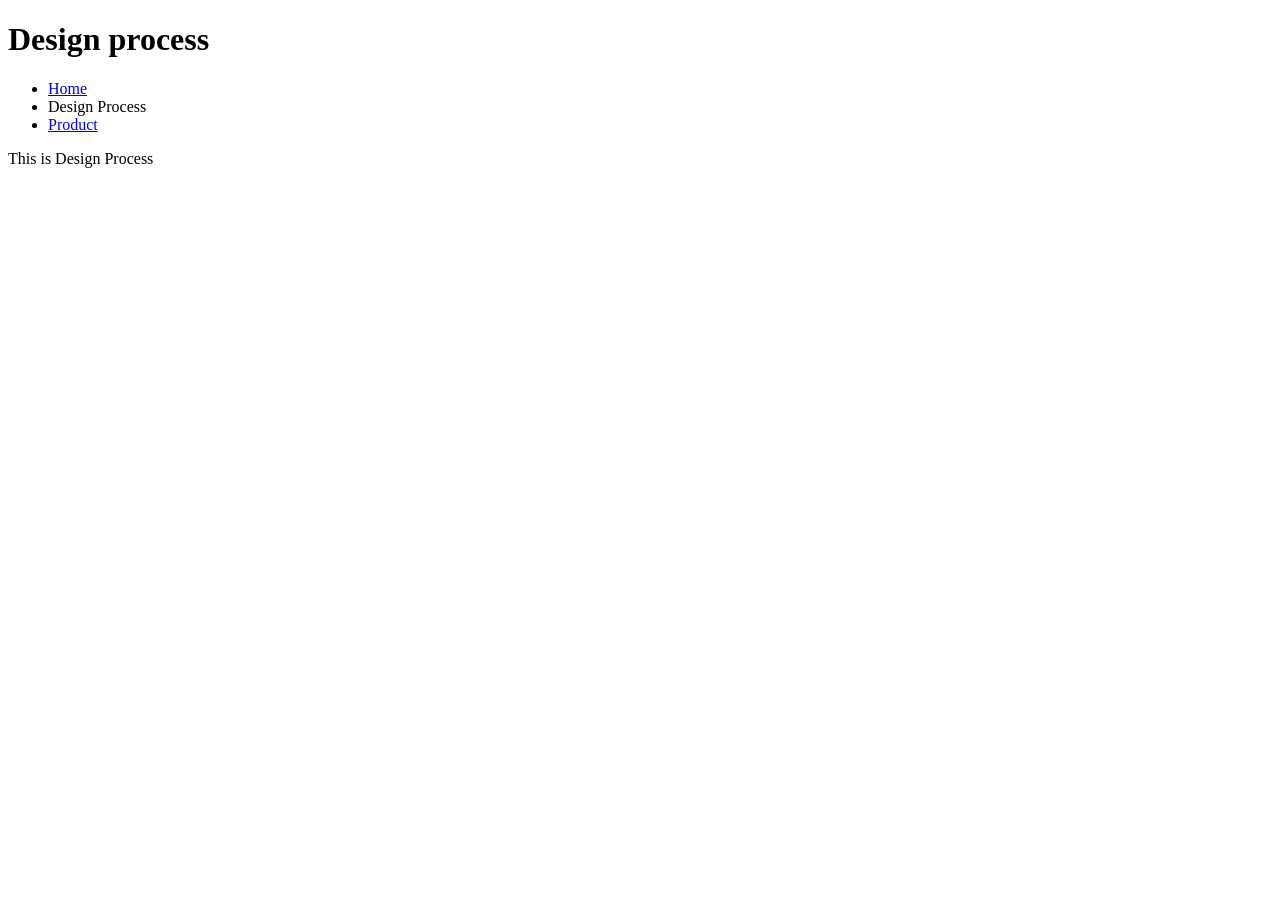
==== designprocess.html @ 1af2cadf "Create designprocess.html" ====
<!doctype html>
<html>
<head>
<meta charset="utf-8">

<!-- Load external CSS styles -->
<link rel="stylesheet" href="styles.css">
</head>
<body>
<h1>Design process</h1>
<ul>
<li><a href="index.html">Home</a></li>
<li>Design Process</li>
<li><a href="product.html">Product</a></li>
</ul>

<p> This is Design Process
</p>

</body>
</html>
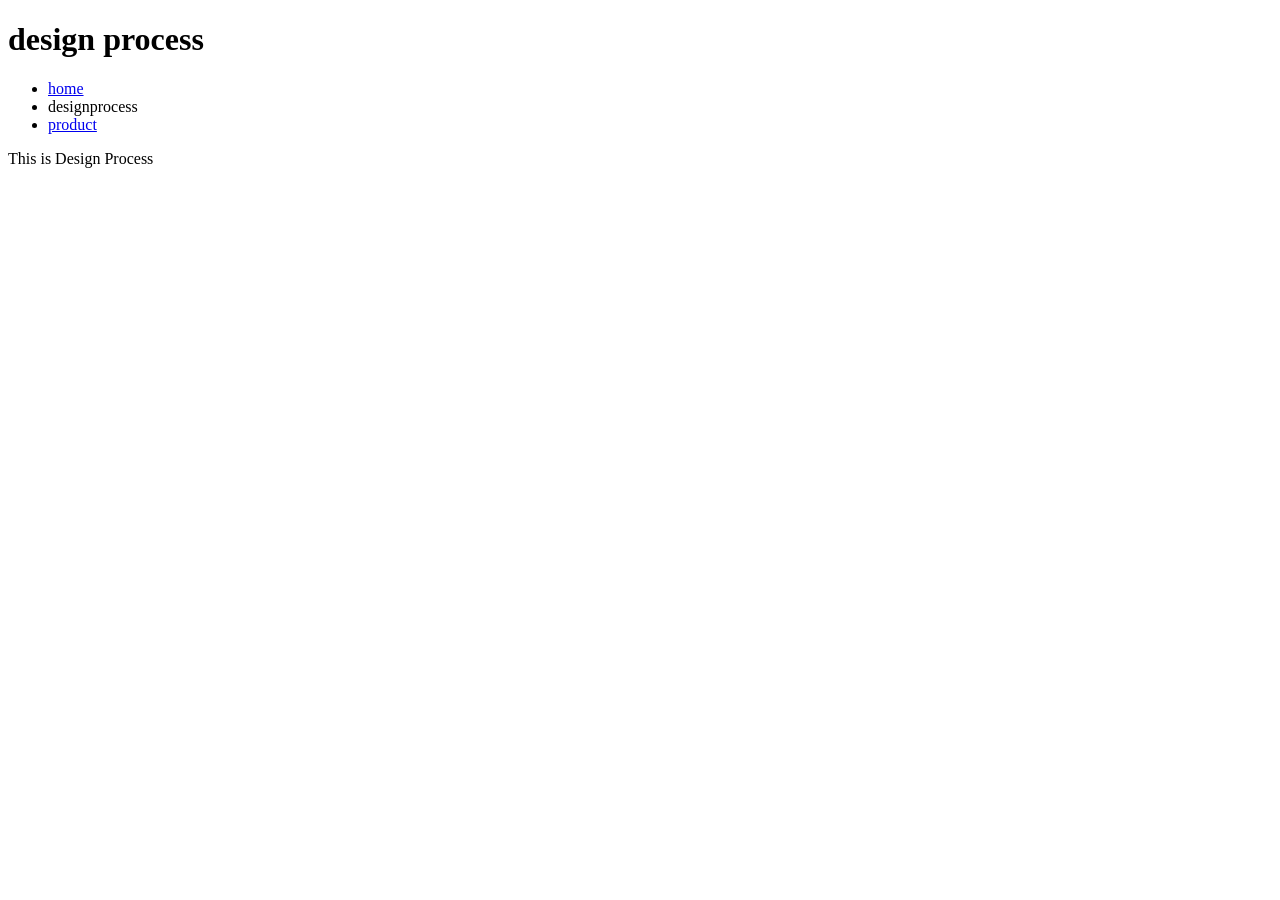
==== commit 3fd99a29: "Update designprocess.html" ====
--- a/designprocess.html
+++ b/designprocess.html
@@ -7,11 +7,11 @@
 <link rel="stylesheet" href="styles.css">
 </head>
 <body>
-<h1>Design process</h1>
+<h1>design process</h1>
 <ul>
-<li><a href="index.html">Home</a></li>
-<li>Design Process</li>
-<li><a href="product.html">Product</a></li>
+<li><a href="index.html">home</a></li>
+<li>designprocess</li>
+<li><a href="product.html">product</a></li>
 </ul>
 
 <p> This is Design Process
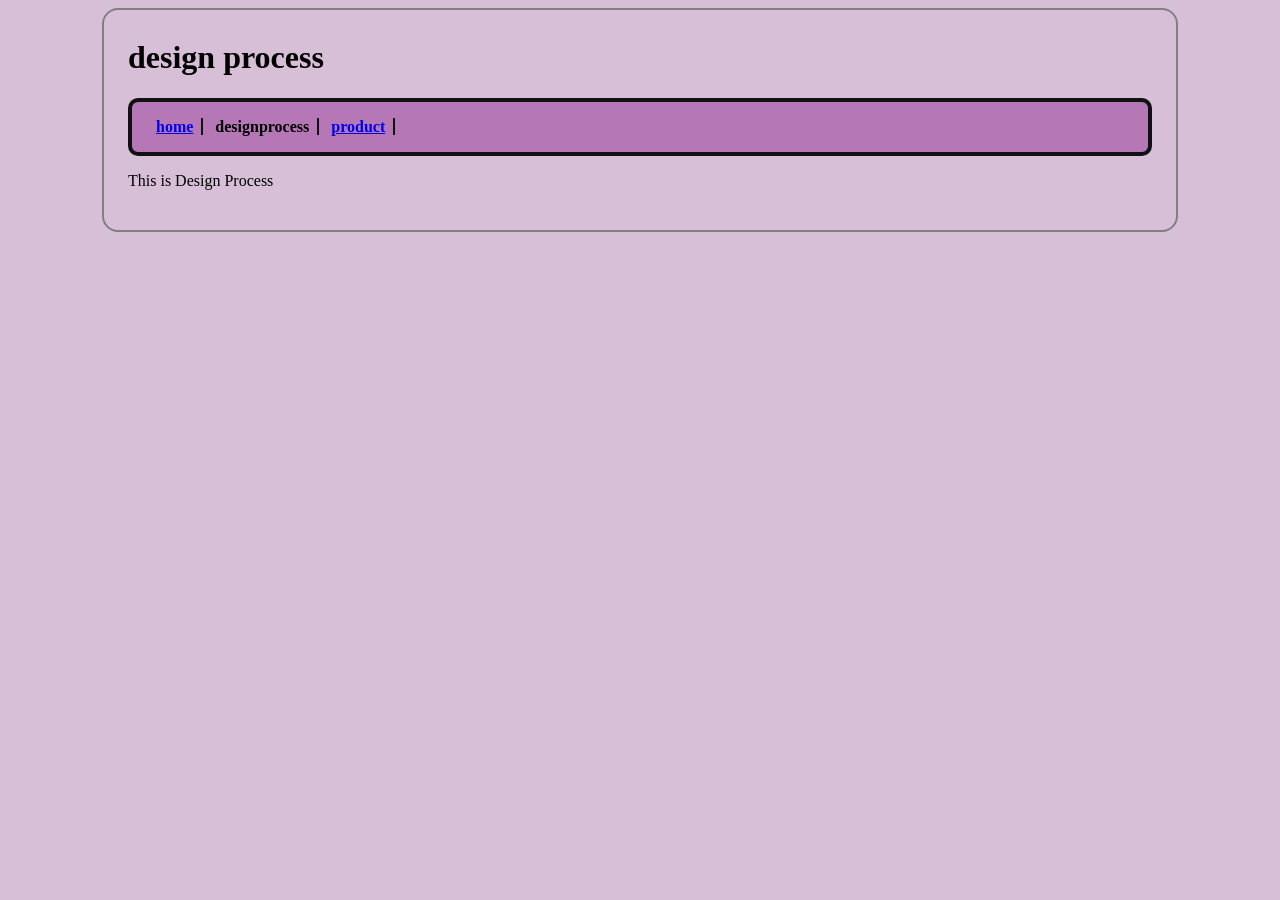
==== commit 105de874: "Update designprocess.html" ====
--- a/designprocess.html
+++ b/designprocess.html
@@ -4,7 +4,7 @@
 <meta charset="utf-8">
 
 <!-- Load external CSS styles -->
-<link rel="stylesheet" href="styles.css">
+<link rel="stylesheet" href="style.css">
 </head>
 <body>
 <h1>design process</h1>
@@ -14,8 +14,10 @@
 <li><a href="product.html">product</a></li>
 </ul>
 
-<p> This is Design Process
-</p>
+<p> This is Design Process </p>
+
+<a href="https://canva.link/5ergwhujmawmbwj" target=_blank">
+</a>
 
 </body>
 </html> 
--- a/style.css
+++ b/style.css
@@ -0,0 +1,36 @@
+body {
+background-color: thistle;
+border: 2px solid gray;
+border-radius: 16px;
+font-family: Calibri;
+margin-left: auto;
+margin-right: auto;
+max-width: 1024px;
+min-width: 256px;
+padding-top: 8px;
+padding-bottom: 24px;
+padding-left: 24px;
+padding-right: 24px;
+}
+
+html {
+background: radial-gradient(circle, skyblue, skyblue 50%, lighcyan 50%, skyblue);
+background-size: 8px 8px;
+}
+
+ul {
+list-style-type: none;
+background-color: #b577b5;
+border: 4px solid #111111;
+border-radius: 10px;
+font-family: sans serif;
+font-weight: bold;
+padding: 16px;
+}
+
+ul li {
+display: inline;
+border-right: 2px solid #111111;
+padding-right: 8px;
+padding-left: 8px;
+}
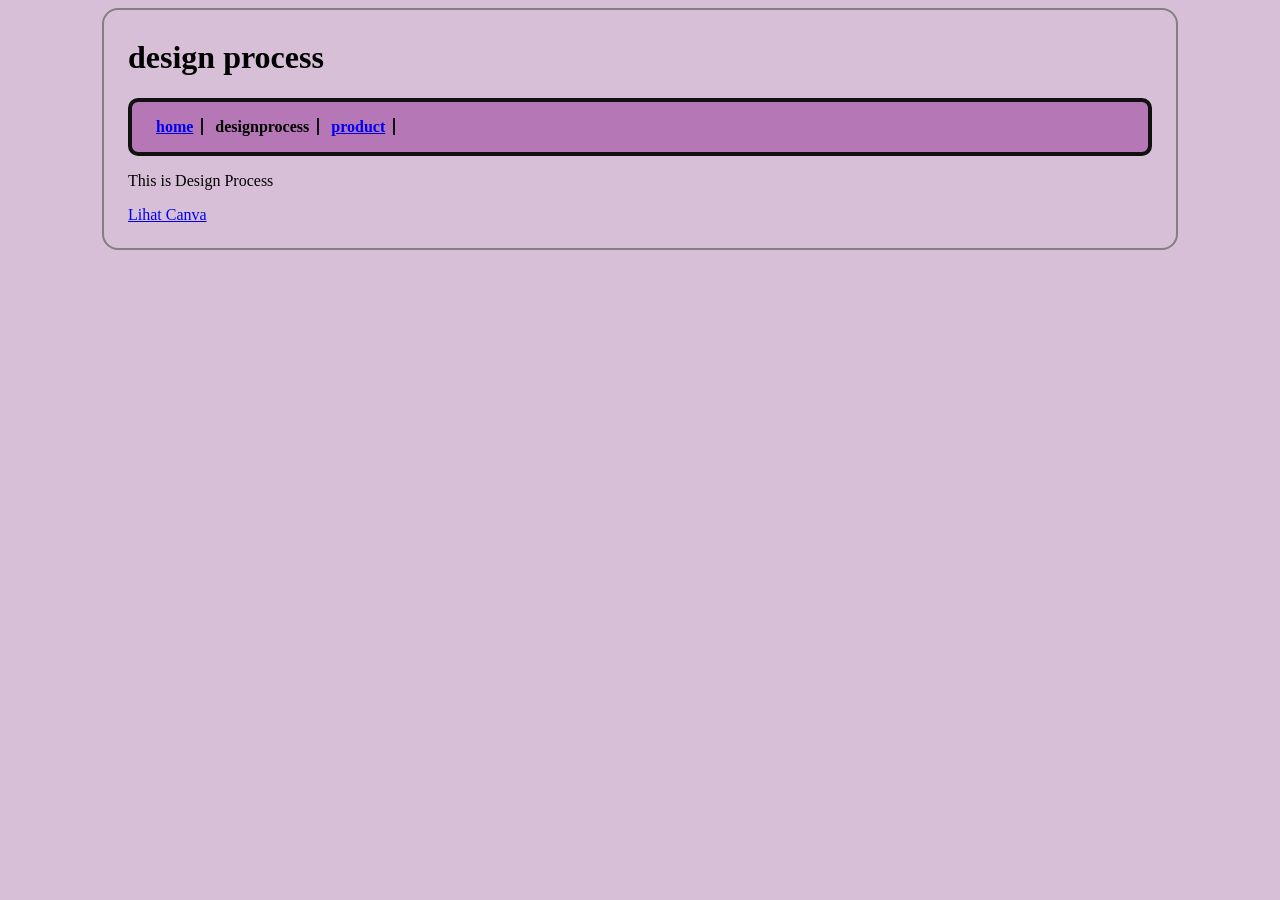
==== commit 24ef418a: "Update designprocess.html" ====
--- a/designprocess.html
+++ b/designprocess.html
@@ -17,6 +17,7 @@
 <p> This is Design Process </p>
 
 <a href="https://canva.link/5ergwhujmawmbwj" target=_blank">
+Lihat Canva
 </a>
 
 </body>
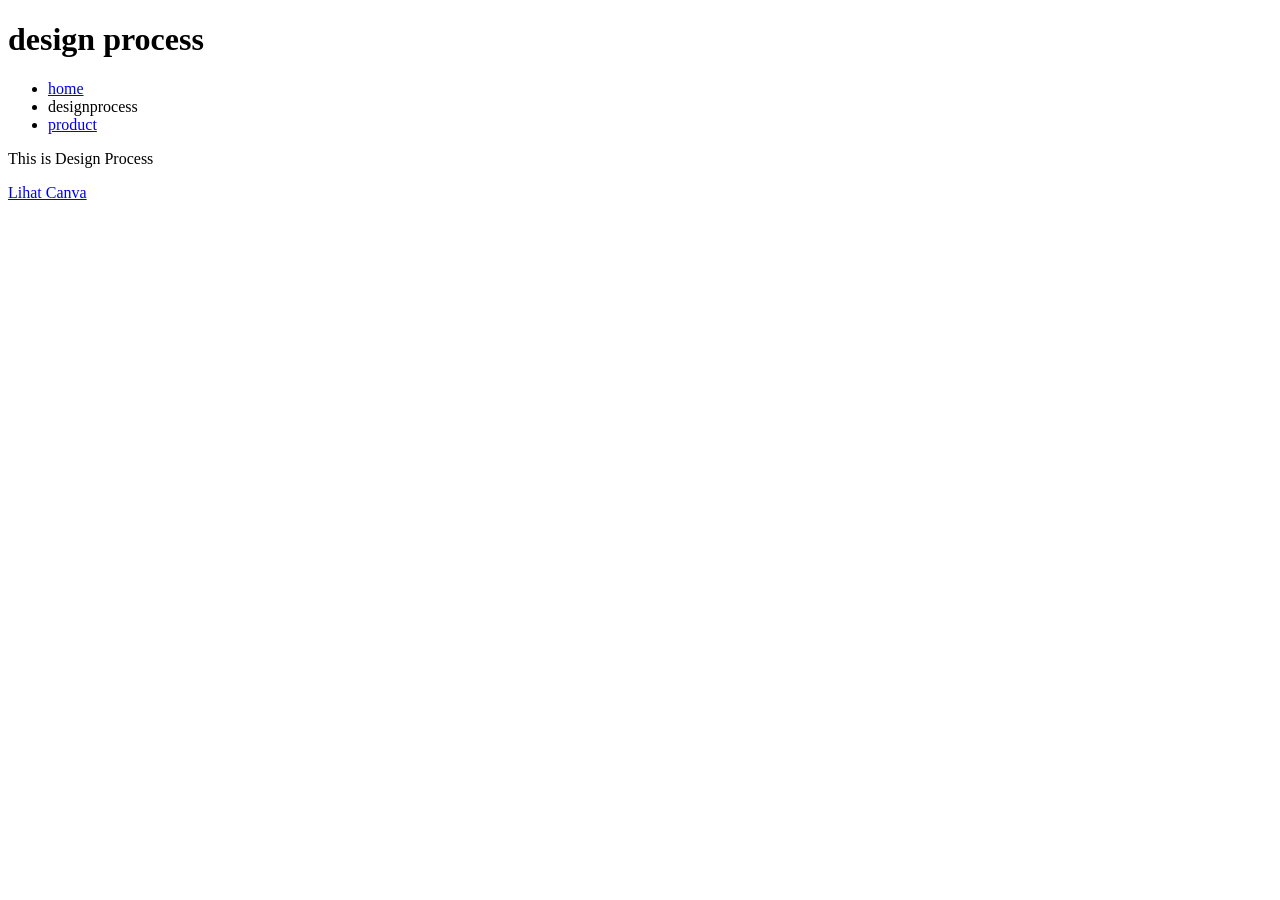
==== commit c696282a: "Update designprocess.html" ====
--- a/designprocess.html
+++ b/designprocess.html
@@ -1,12 +1,17 @@
 <!doctype html>
 <html>
 <head>
-<meta charset="utf-8">
+    <meta charset="UTF-8">
 
-<!-- Load external CSS styles -->
-<link rel="stylesheet" href="style.css">
+    <link rel="preconnect" href="https://fonts.googleapis.com">
+    <link rel="preconnect" href="https://fonts.gstatic.com" crossorigin>
+
+    <link href="https://fonts.googleapis.com/css2?family=Dancing+Script:wght@700&family=Open+Sans:wght@300;400;600;700&display=swap" rel="stylesheet">
+
+    <link rel="stylesheet" href="styles.css">
 </head>
 <body>
+
 <h1>design process</h1>
 <ul>
 <li><a href="index.html">home</a></li>
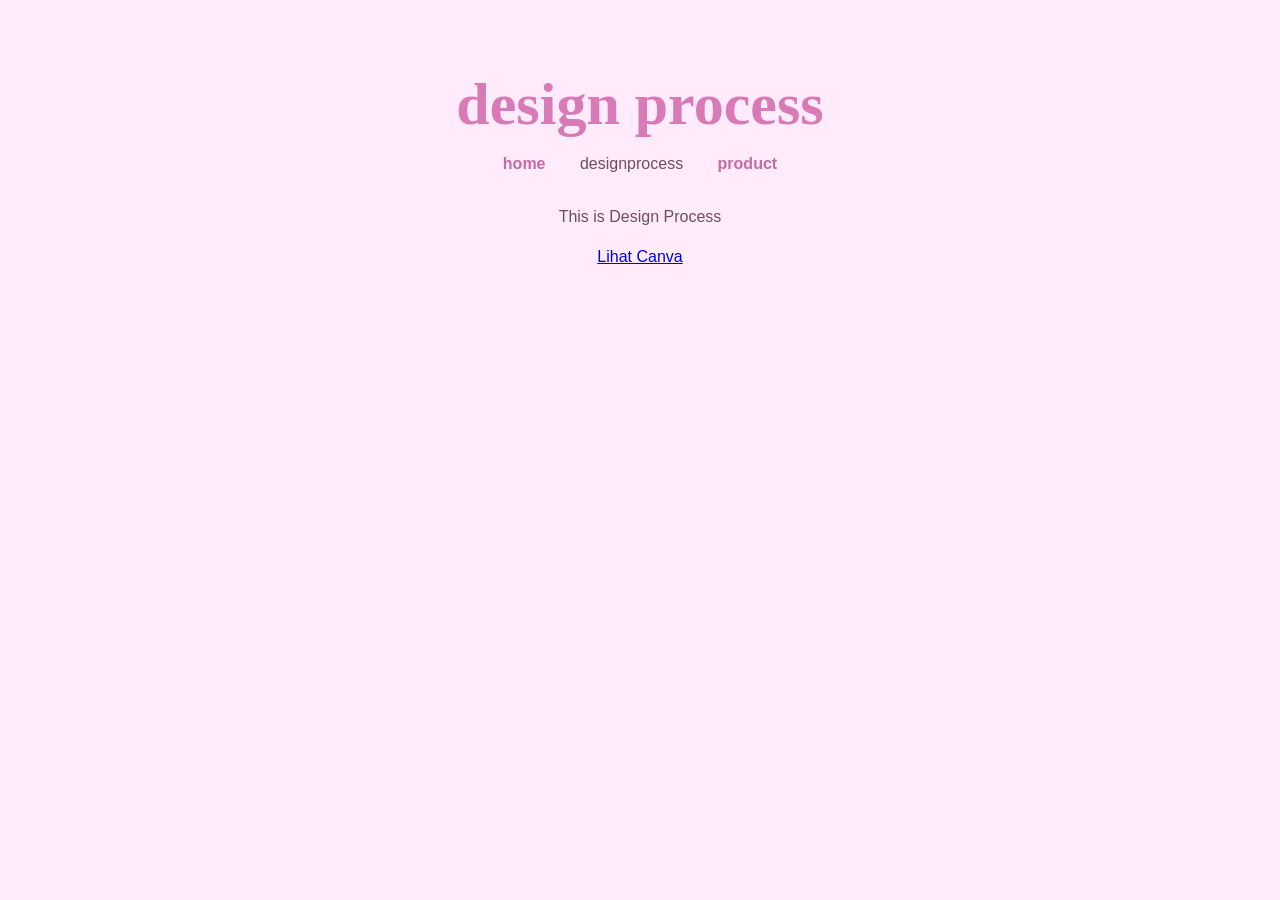
==== commit 308c33b2: "Update designprocess.html" ====
--- a/designprocess.html
+++ b/designprocess.html
@@ -8,7 +8,7 @@
 
     <link href="https://fonts.googleapis.com/css2?family=Dancing+Script:wght@700&family=Open+Sans:wght@300;400;600;700&display=swap" rel="stylesheet">
 
-    <link rel="stylesheet" href="styles.css">
+    <link rel="stylesheet" href="style.css">
 </head>
 <body>
 
--- a/style.css
+++ b/style.css
@@ -0,0 +1,112 @@
+body {
+    background-color: #FFEBFB;
+    font-family: 'Open Sans', sans-serif;
+    color: #6b4e63;
+    margin: 0;
+    padding: 30px;
+    text-align: center;
+}
+
+/* Header utama */
+h1 {
+    font-family: 'Dancing Script', cursive;
+    font-size: 60px;
+    color: #d87ab5;
+    margin-bottom: 10px;
+}
+
+/* Subheader */
+h2 {
+    font-family: 'Dancing Script', cursive;
+    font-size: 42px;
+    color: #d87ab5;
+}
+
+/* Judul kecil */
+h3 {
+    font-weight: 700;
+    color: #b86495;
+}
+
+/* Navbar */
+ul {
+    list-style: none;
+    padding: 0;
+    margin-bottom: 30px;
+}
+
+ul li {
+    display: inline-block;
+    margin: 0 15px;
+}
+
+ul li a {
+    text-decoration: none;
+    color: #c76aa4;
+    font-weight: 600;
+    transition: 0.3s;
+}
+
+ul li a:hover {
+    color: #9e4d7e;
+}
+
+/* Card */
+#homepage,
+#analysis,
+#result {
+    background: white;
+    max-width: 650px;
+    margin: 30px auto;
+    padding: 35px;
+    border-radius: 30px;
+    box-shadow: 0 8px 25px rgba(216,122,181,0.15);
+}
+
+/* Teks biasa */
+p {
+    font-size: 16px;
+    line-height: 1.8;
+    font-weight: 400;
+}
+
+/* Bold khusus */
+strong {
+    font-weight: 700;
+    color: #b86495;
+}
+
+/* Dropdown */
+select {
+    width: 250px;
+    padding: 12px;
+    border-radius: 15px;
+    border: 2px solid #f3c9e8;
+    background: #fff;
+    font-family: 'Open Sans', sans-serif;
+    font-size: 15px;
+}
+
+/* Tombol */
+button {
+    background: #e8a5cf;
+    color: white;
+    border: none;
+    padding: 12px 30px;
+    border-radius: 30px;
+    font-size: 16px;
+    font-weight: 600;
+    cursor: pointer;
+    transition: 0.3s;
+}
+
+button:hover {
+    transform: scale(1.05);
+    background: #d87ab5;
+}
+
+/* Hasil rekomendasi */
+#resultText {
+    line-height: 2;
+    font-size: 17px;
+}
